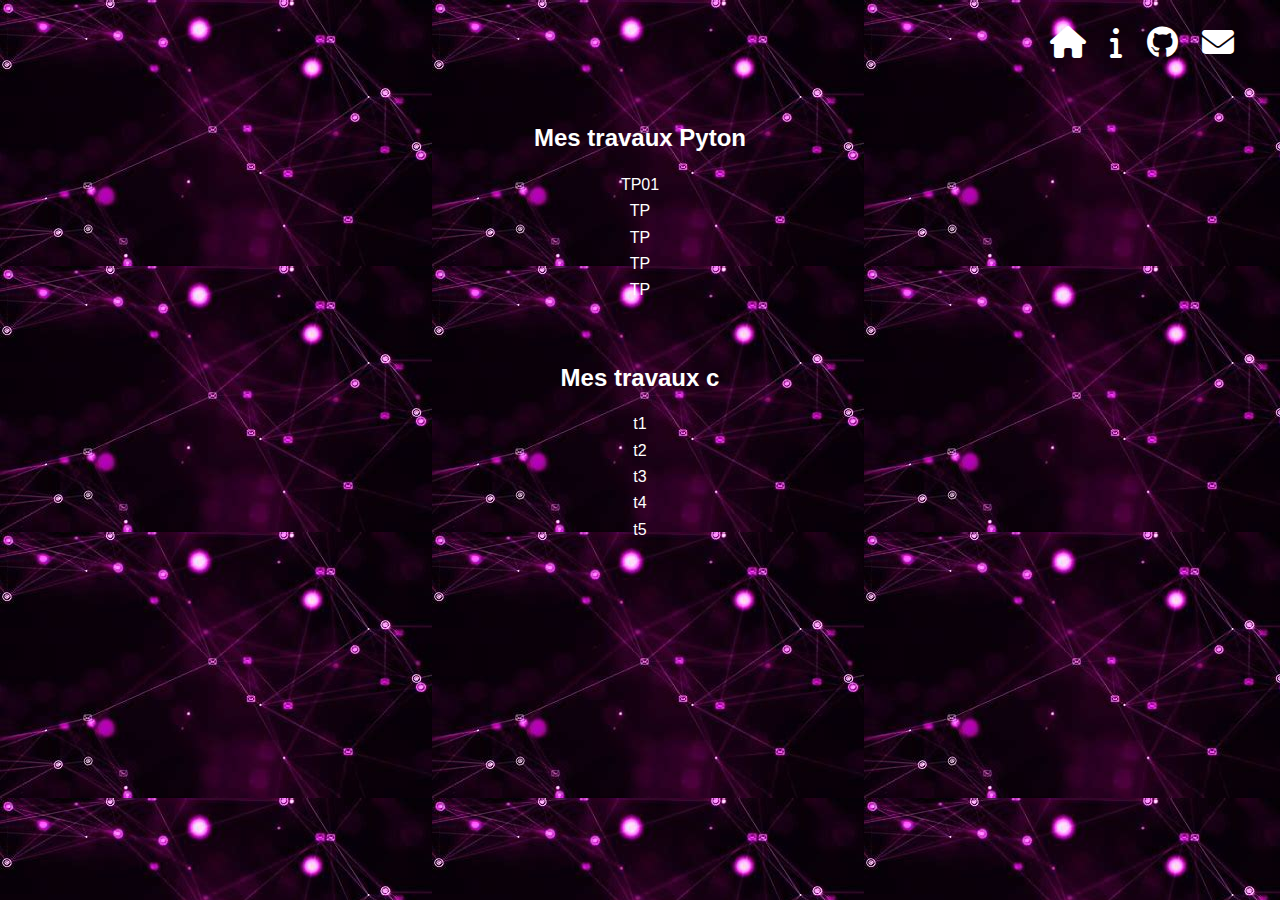
==== index.html @ 4934ec41 "travau" ====
<!DOCTYPE html>
<html lang="en">
  <head>
    <meta charset="UTF-8" />
    <meta name="viewport" content="width=device-width, initial-scale=1.0" />
    <link
      rel="stylesheet"
      href="https://cdnjs.cloudflare.com/ajax/libs/font-awesome/6.1.0/css/all.min.css"
    />
    <link rel="stylesheet" href="normalize.css">

    <link rel="stylesheet" href="style.css" />
    <title>mes travaux</title>
  </head>
  <body>
    <nav>
      <ul>
        <li>
          <a href="travaux.html"><i class="fas fa-home"></i> </a>
        </li>
        <li>
          <a href="about.html"><i class="fas fa-info"></i>
          </a>
        </li>
        <li>
          <a href="https://github.com/hadjilaTP" target="_blank"
            ><i class="fab fa-github"></i>
          </a>
        </li>
        <li>
          <a href="mailto:setbelhadjila902gmail.com"
            ><i class="fas fa-envelope"></i>
          </a>
        </li>
      </ul>
    </nav>



    <section>
      <h2>Mes travaux Pyton</h2>
      <div>
        <a href="/tp1.html" target="_blank">TP01</a>
        <a href="" target="_blank">TP</a>
        <a href="" target="_blank">TP</a>
        <a href="" target="_blank">TP</a>
        <a href="" target="_blank">TP</a>
      </div>
    </section>

    <section id="portfolio">
      <h2>Mes travaux c</h2>
      <div>
        <a href="" target="_blank">t1</a>
        <a href="" target="_blank">t2</a>
        <a href="" target="_blank">t3</a>
        <a href="" target="_blank">t4</a>
        <a href="" target="_blank">t5</a>
      </div>
    </section>
   
  </body>
</html>
---- style.css ----
body {
  font-family: Arial, sans-serif;
  margin-right: 1em;
  margin-left: 1em;
  padding: 0;
  background-image: url("/mon-image.png");

  color: white;
}

nav {
  /*  background-color: #444; */
  display: flex;
  justify-content: end;
  text-align: center;
  padding: 10px;
}

nav ul {
  list-style: none;
  padding: 0;
}

nav li {
  display: inline;
  margin-right: 20px;
}

nav a {
  text-decoration: none;
  color: white;
}

nav a i {
  font-size: 2em;
}

main {
  margin-left: 2em;
  margin-right: 2em;
}

section {
  padding: 20px;
}

div a {
  display: block;
  text-align: center;
  text-decoration: none;
  padding: 0.25em;
  color: white;
}

h2 {
  text-align: center;
}
#image-container {
  display: flex;
  justify-content: center;
  align-items: center;
}

#image-container img {
  max-width: 20%;
}

.fi {
  background-color: white;
  color: white;
}

pre {
  background-color: #250b2a;
  border-radius: 4px;
  padding: 1em;
  word-wrap: break-word;
  border: 2px solid #4ea2e3;
  white-space: pre-wrap;
}
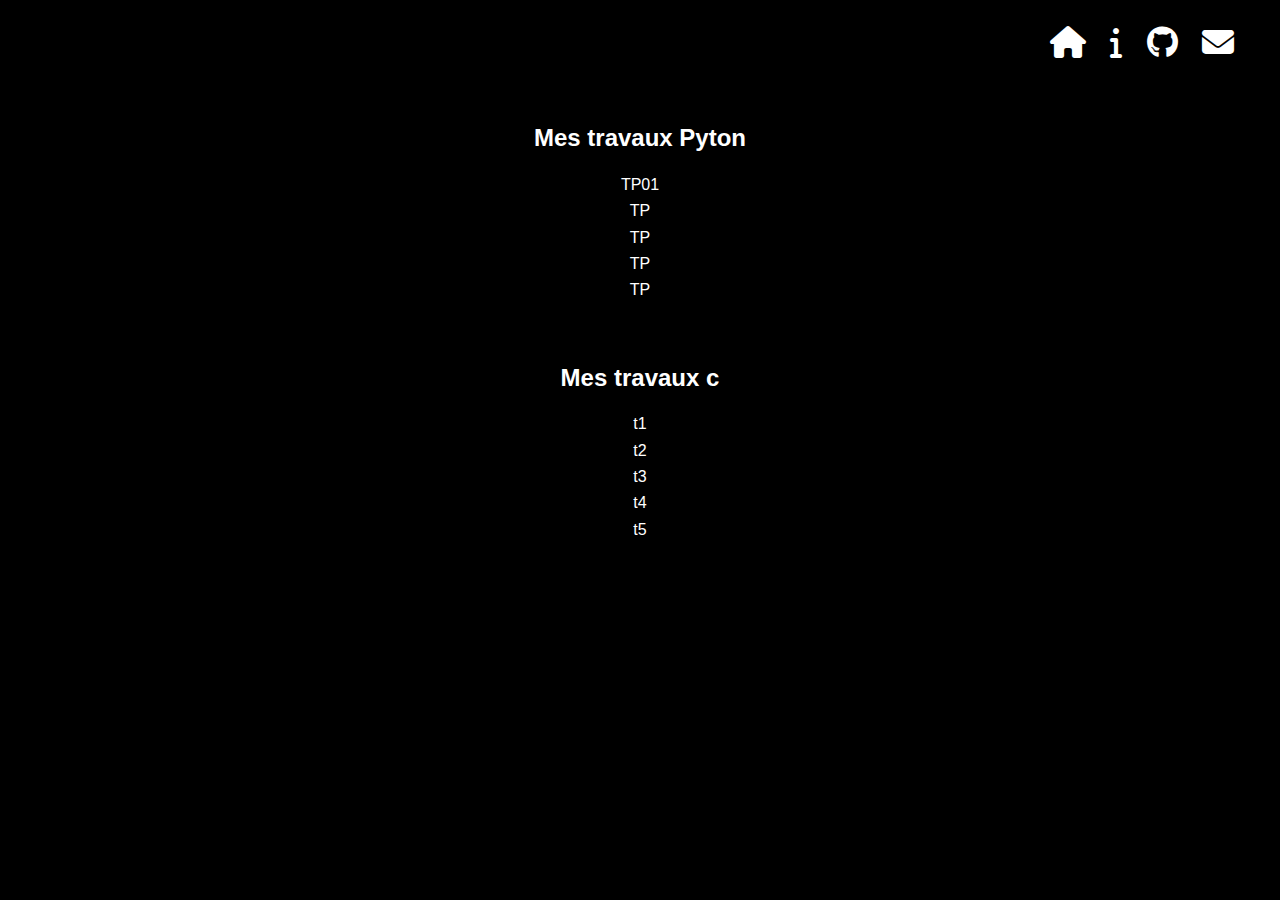
==== commit bdb551ad: "Update index.html" ====
--- a/index.html
+++ b/index.html
@@ -16,7 +16,7 @@
     <nav>
       <ul>
         <li>
-          <a href="travaux.html"><i class="fas fa-home"></i> </a>
+          <a href="index.html"><i class="fas fa-home"></i> </a>
         </li>
         <li>
           <a href="about.html"><i class="fas fa-info"></i>
@@ -40,7 +40,7 @@
     <section>
       <h2>Mes travaux Pyton</h2>
       <div>
-        <a href="/tp1.html" target="_blank">TP01</a>
+        <a href="/tp1c.html" target="_blank">TP01</a>
         <a href="" target="_blank">TP</a>
         <a href="" target="_blank">TP</a>
         <a href="" target="_blank">TP</a>
--- a/style.css
+++ b/style.css
@@ -3,7 +3,7 @@
   margin-right: 1em;
   margin-left: 1em;
   padding: 0;
-  background-image: url("/mon-image.png");
+  background-color: black;
 
   color: white;
 }
@@ -52,9 +52,11 @@
   color: white;
 }
 
-h2 {
+h2 ,h3  {
   text-align: center;
 }
+
+
 #image-container {
   display: flex;
   justify-content: center;
@@ -78,3 +80,4 @@
   border: 2px solid #4ea2e3;
   white-space: pre-wrap;
 }
+
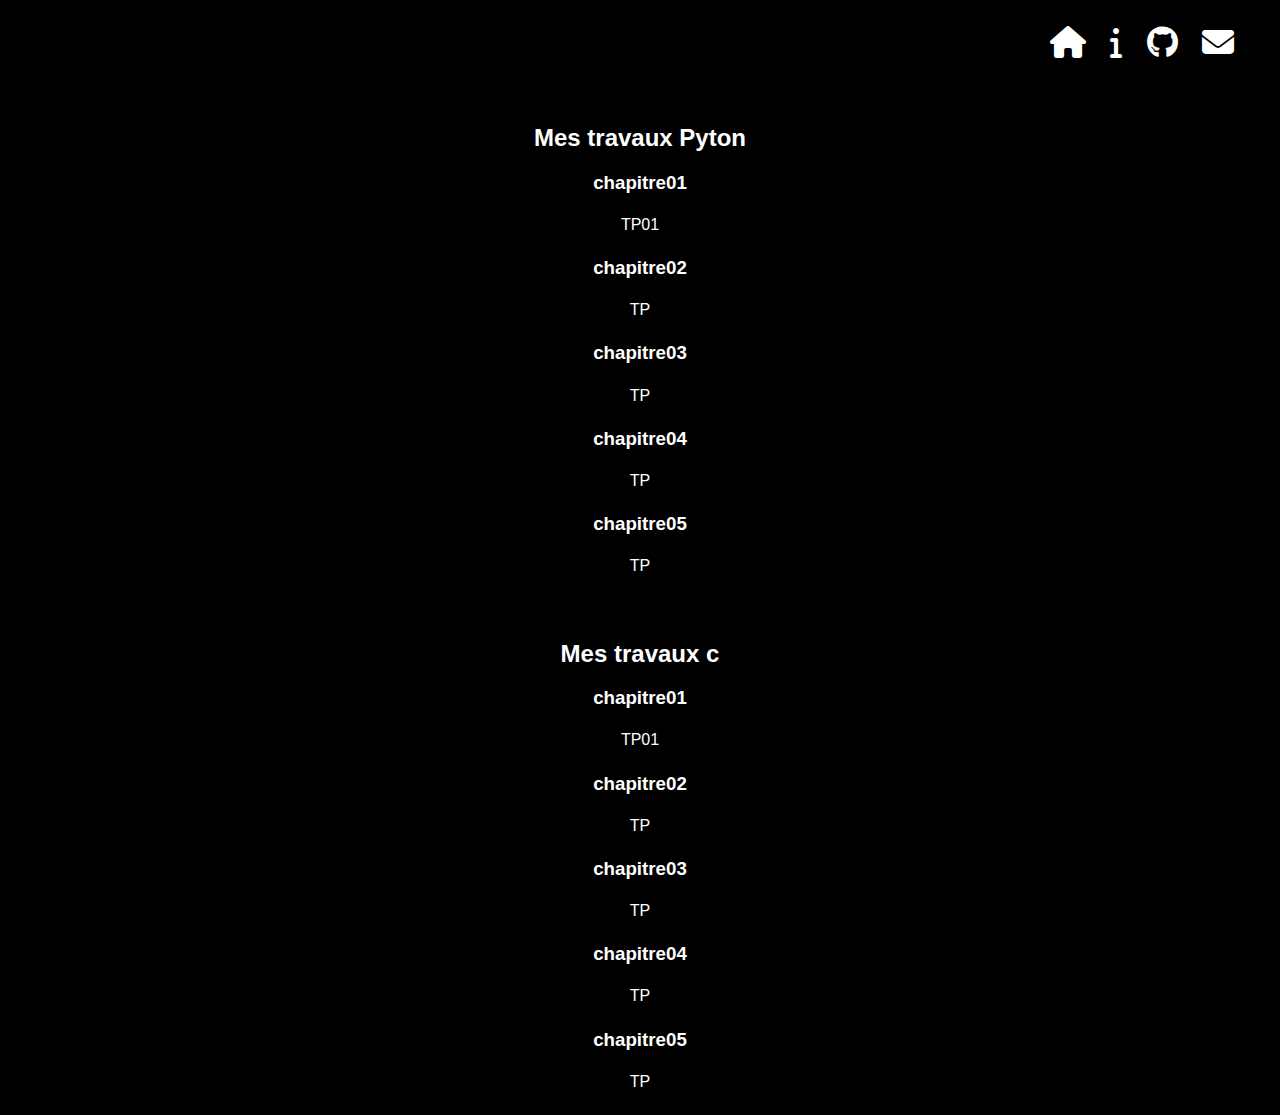
==== commit a2af7142: "Update index.html" ====
--- a/index.html
+++ b/index.html
@@ -40,22 +40,32 @@
     <section>
       <h2>Mes travaux Pyton</h2>
       <div>
+        <h3>chapitre01</h3>
         <a href="/tp1c.html" target="_blank">TP01</a>
+         <h3>chapitre02</h3>
         <a href="" target="_blank">TP</a>
+         <h3>chapitre03</h3>
         <a href="" target="_blank">TP</a>
+         <h3>chapitre04</h3>
         <a href="" target="_blank">TP</a>
+         <h3>chapitre05</h3>
         <a href="" target="_blank">TP</a>
       </div>
     </section>
 
     <section id="portfolio">
       <h2>Mes travaux c</h2>
-      <div>
-        <a href="" target="_blank">t1</a>
-        <a href="" target="_blank">t2</a>
-        <a href="" target="_blank">t3</a>
-        <a href="" target="_blank">t4</a>
-        <a href="" target="_blank">t5</a>
+    <div>
+        <h3>chapitre01</h3>
+        <a href="/tp1c.html" target="_blank">TP01</a>
+         <h3>chapitre02</h3>
+        <a href="" target="_blank">TP</a>
+         <h3>chapitre03</h3>
+        <a href="" target="_blank">TP</a>
+         <h3>chapitre04</h3>
+        <a href="" target="_blank">TP</a>
+         <h3>chapitre05</h3>
+        <a href="" target="_blank">TP</a>
       </div>
     </section>
    
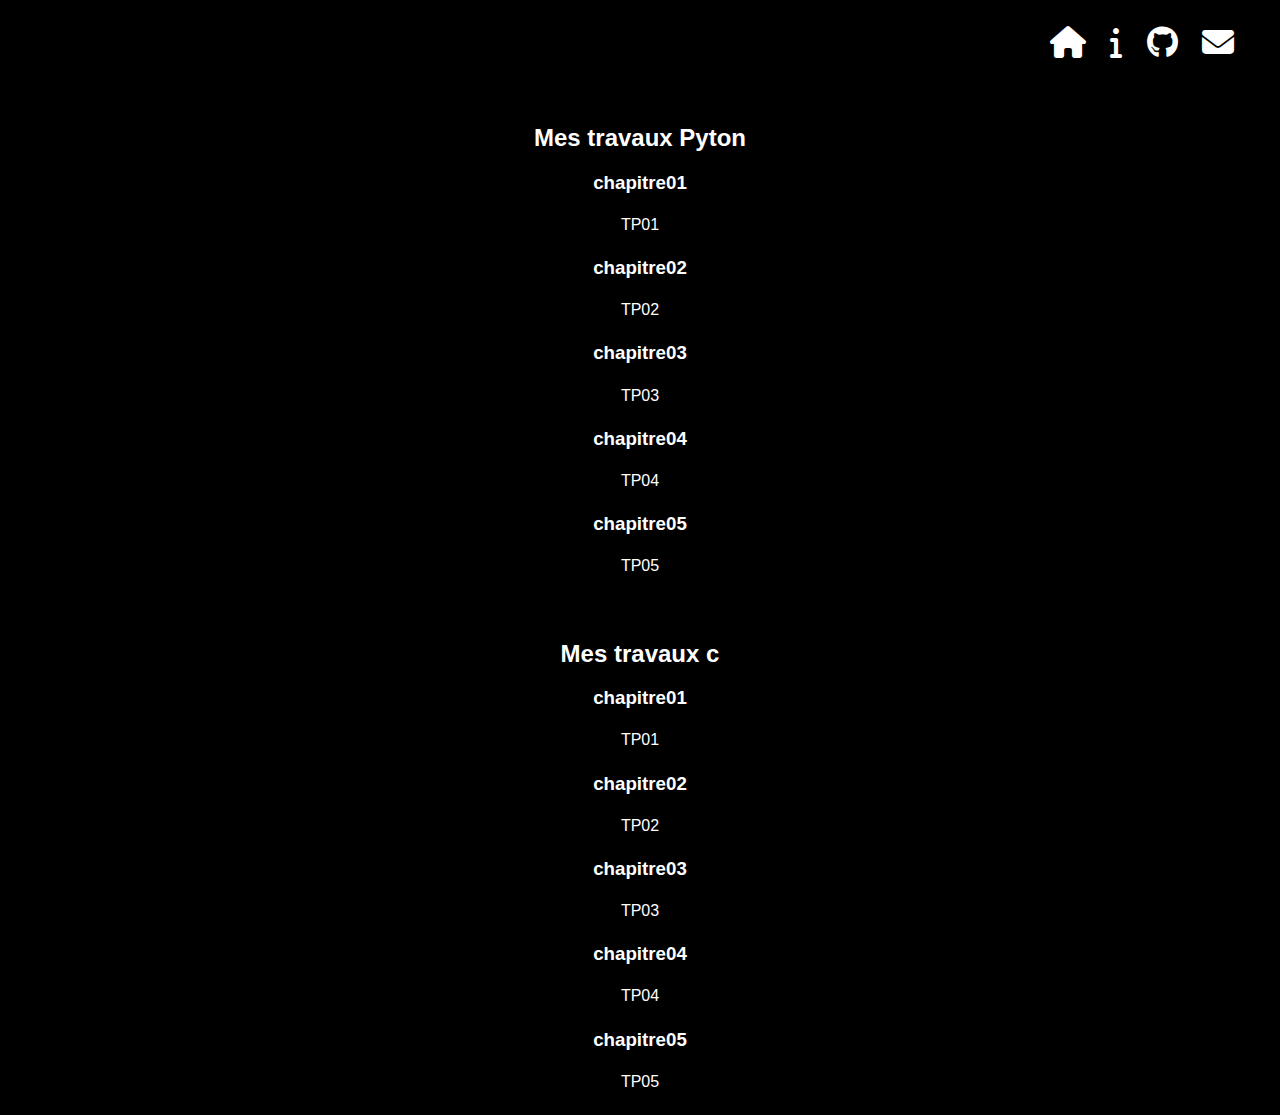
==== commit dc809b98: "Update index.html" ====
--- a/index.html
+++ b/index.html
@@ -41,15 +41,15 @@
       <h2>Mes travaux Pyton</h2>
       <div>
         <h3>chapitre01</h3>
-        <a href="/tp1c.html" target="_blank">TP01</a>
+        <a href="/tp1.html" target="_blank">TP01</a>
          <h3>chapitre02</h3>
-        <a href="" target="_blank">TP</a>
+        <a href="" target="_blank">TP02</a>
          <h3>chapitre03</h3>
-        <a href="" target="_blank">TP</a>
+        <a href="" target="_blank">TP03</a>
          <h3>chapitre04</h3>
-        <a href="" target="_blank">TP</a>
+        <a href="" target="_blank">TP04</a>
          <h3>chapitre05</h3>
-        <a href="" target="_blank">TP</a>
+        <a href="" target="_blank">TP05</a>
       </div>
     </section>
 
@@ -57,15 +57,15 @@
       <h2>Mes travaux c</h2>
     <div>
         <h3>chapitre01</h3>
-        <a href="/tp1c.html" target="_blank">TP01</a>
+        <a href="tp1c.html" target="_blank">TP01</a>
          <h3>chapitre02</h3>
-        <a href="" target="_blank">TP</a>
+        <a href="" target="_blank">TP02</a>
          <h3>chapitre03</h3>
-        <a href="" target="_blank">TP</a>
+        <a href="" target="_blank">TP03</a>
          <h3>chapitre04</h3>
-        <a href="" target="_blank">TP</a>
+        <a href="" target="_blank">TP04</a>
          <h3>chapitre05</h3>
-        <a href="" target="_blank">TP</a>
+        <a href="" target="_blank">TP05</a>
       </div>
     </section>
    
